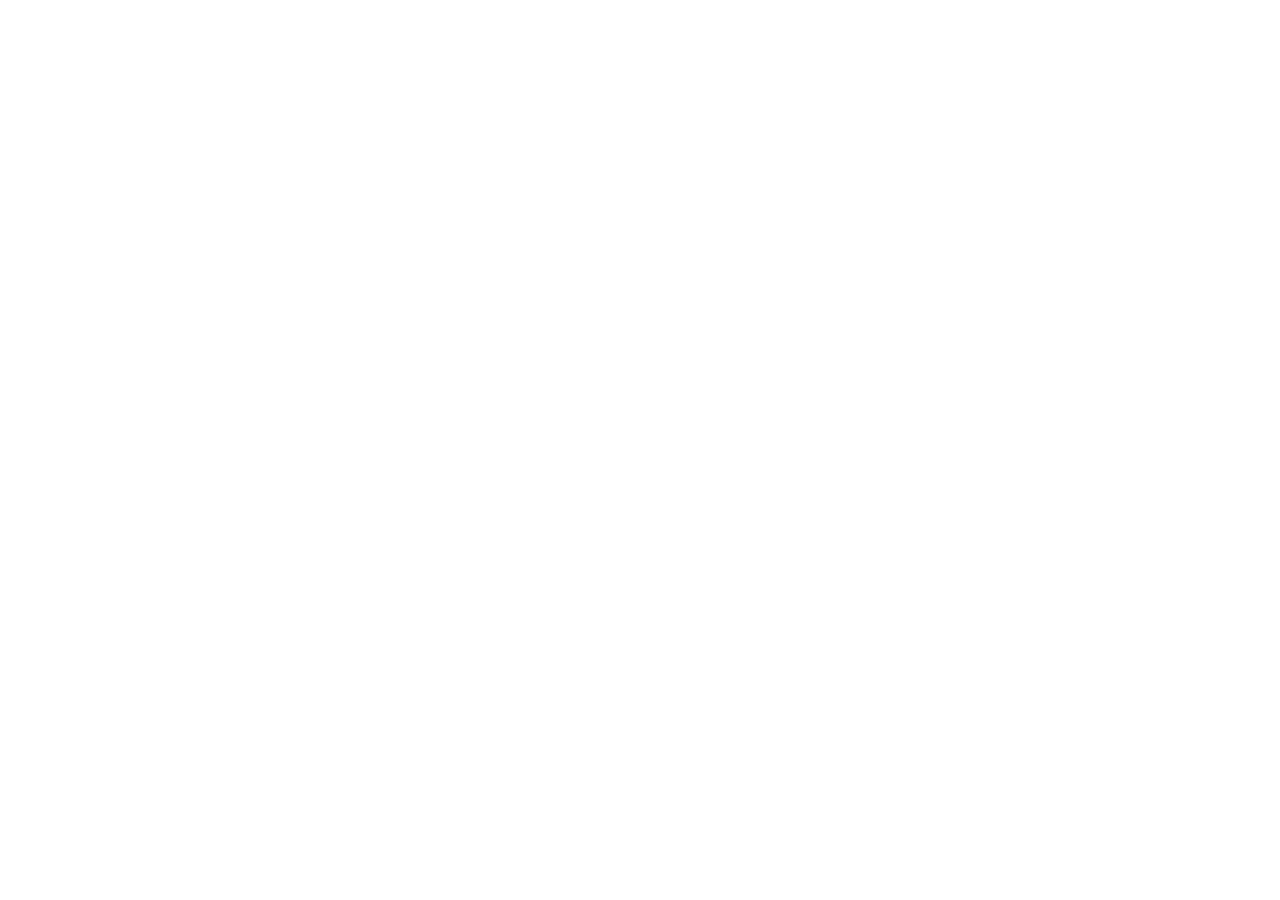
==== index.html @ d7408387 "Deploying to gh-pages from @ stanislave-droid/goit-js-hw-11@76563c3fd944dae12dfa6d8ea30a78ab7db52d46" ====
<!doctype html>
<html lang="en">
  <head>
    <meta charset="UTF-8" />
    <link rel="icon" type="image/svg+xml" href="/goit-js-hw-11/favicon.svg" />
    <meta name="viewport" content="width=device-width, initial-scale=1.0" />
    <title>Vanilla App Template</title>
    <script type="module" crossorigin src="/goit-js-hw-11/index.js"></script>
    <link rel="stylesheet" crossorigin href="/goit-js-hw-11/assets/index-yULRiGnq.css">
  </head>
  <body>
    <header class="header">
  <div class="container"></div>
</header>


    <main>
      <!-- Loads the specified .html file -->
    </main>

    <footer class="footer">
  <div class="container"></div>
</footer>


  </body>
</html>
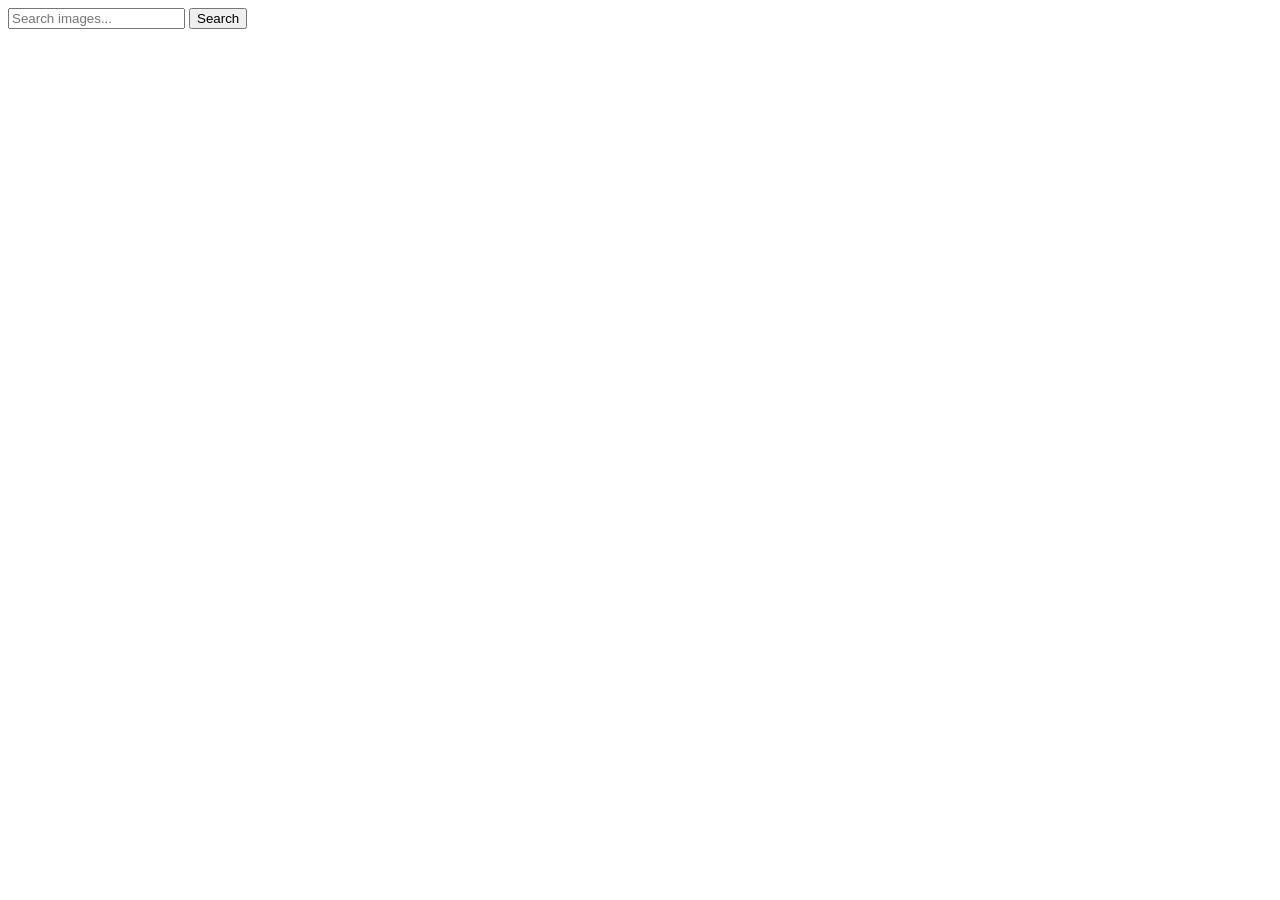
==== commit ddfeed94: "Deploying to gh-pages from @ stanislave-droid/goit-js-hw-11@31b133a71c473cababd6ead4bc4e004b551c1a9c" ====
--- a/index.html
+++ b/index.html
@@ -4,9 +4,17 @@
     <meta charset="UTF-8" />
     <link rel="icon" type="image/svg+xml" href="/goit-js-hw-11/favicon.svg" />
     <meta name="viewport" content="width=device-width, initial-scale=1.0" />
-    <title>Vanilla App Template</title>
+    <title>Pixabay Gallery</title>
+    <link rel="preconnect" href="https://fonts.googleapis.com" />
+    <link rel="preconnect" href="https://fonts.gstatic.com" crossorigin />
+    <link
+      href="https://fonts.googleapis.com/css2?family=Montserrat:wght@400..500&display=swap"
+      rel="stylesheet"
+    />
     <script type="module" crossorigin src="/goit-js-hw-11/index.js"></script>
-    <link rel="stylesheet" crossorigin href="/goit-js-hw-11/assets/index-yULRiGnq.css">
+    <link rel="modulepreload" crossorigin href="/goit-js-hw-11/assets/vendor-B3be6uVD.js">
+    <link rel="stylesheet" crossorigin href="/goit-js-hw-11/assets/vendor-CWKLx11g.css">
+    <link rel="stylesheet" crossorigin href="/goit-js-hw-11/assets/index-BMTWR45A.css">
   </head>
   <body>
     <header class="header">
@@ -16,6 +24,17 @@
 
     <main>
       <!-- Loads the specified .html file -->
+      <form class="form">
+        <label>
+          <input
+            type="text"
+            name="searchtext"
+            placeholder="Search images..."
+            required
+          />
+        </label>
+        <button type="submit">Search</button>
+      </form>
     </main>
 
     <footer class="footer">
